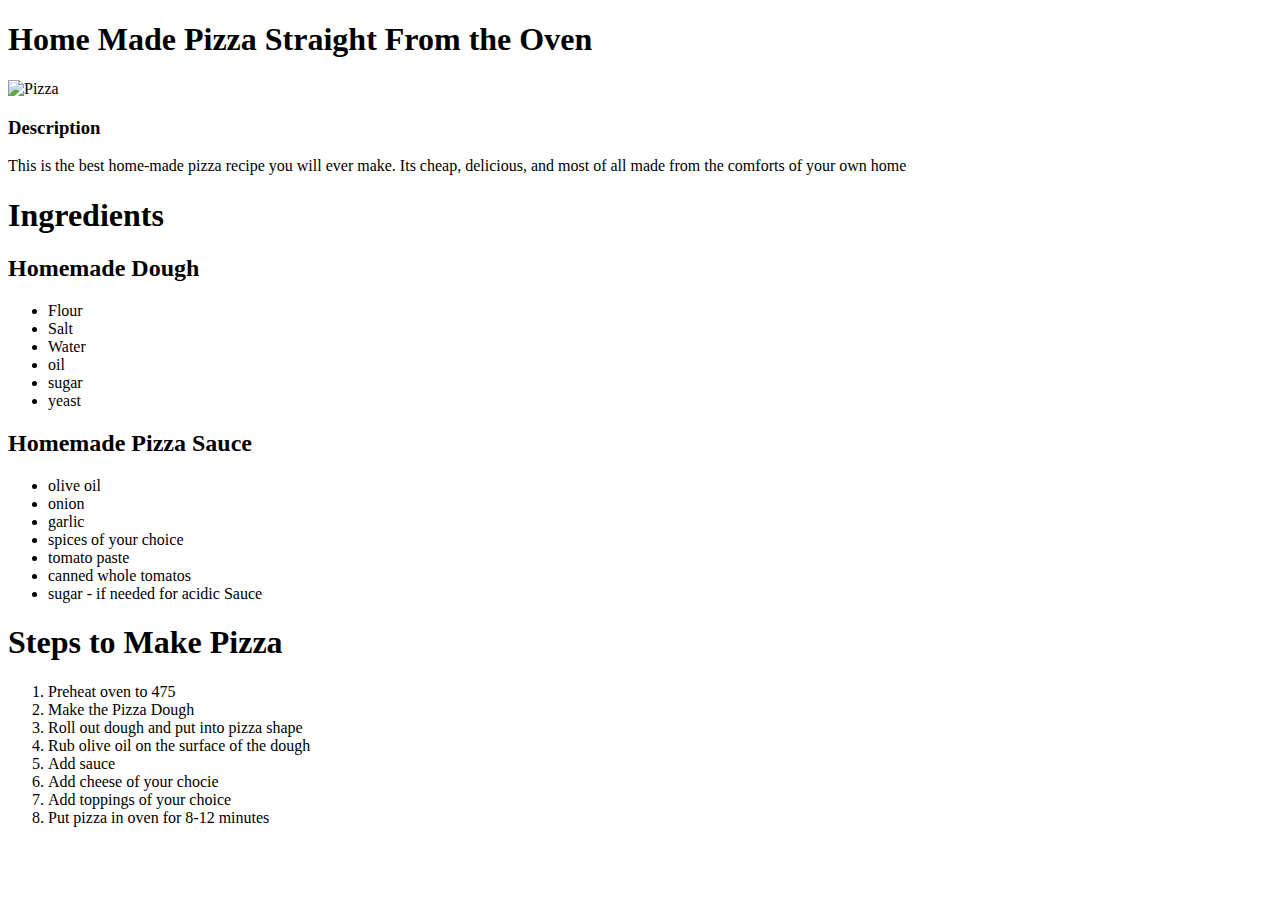
==== recipe-list/pizza.html @ d0c8c2bd "Finished Pizza.html page" ====
<!DOCTYPE html>
<html lang="eng">
    <head>
        <meta charset="utf-8">
    </head>
    <body>
        <h1>Home Made Pizza Straight From the Oven</h1>
        <img src="https://thefoodcharlatan.com/wp-content/uploads/2021/08/Homemade-Pizza-Recipe-1-Hour-or-Overnight-20-768x1152.jpg" alt="Pizza"></a>
        <h3>Description</h3>
        <p>This is the best home-made pizza recipe you will ever make. Its cheap, delicious, and most of all made from the comforts of your own home</p>
        <h1>Ingredients</h1>
        <h2>Homemade Dough</h2>
        <ul>
            <li>Flour</li>
            <li>Salt</li>
            <li>Water</li>
            <li>oil</li>
            <li>sugar</li>
            <li>yeast</li>
        </ul>
        <h2>Homemade Pizza Sauce</h2>
        <ul>
            <li>olive oil</li>
            <li> onion</li>
            <li> garlic</li>
            <li>spices of your choice</li>
            <li> tomato paste</li>
            <li>canned whole tomatos</li>
            <li>sugar - if needed for acidic Sauce</li>
        </ul>

        <h1>Steps to Make Pizza</h1>
        <ol>
            <li>Preheat oven to 475</li>
            <li>Make the Pizza Dough</li>
            <li>Roll out dough and put into pizza shape</li>
            <li>Rub olive oil on the surface of the dough</li>
            <li>Add sauce</li>
            <li>Add cheese of your chocie</li>
            <li>Add toppings of your choice</li>
            <li>Put pizza in oven for 8-12 minutes</li>
            
            
        </ol>
        
    </body>
</html>
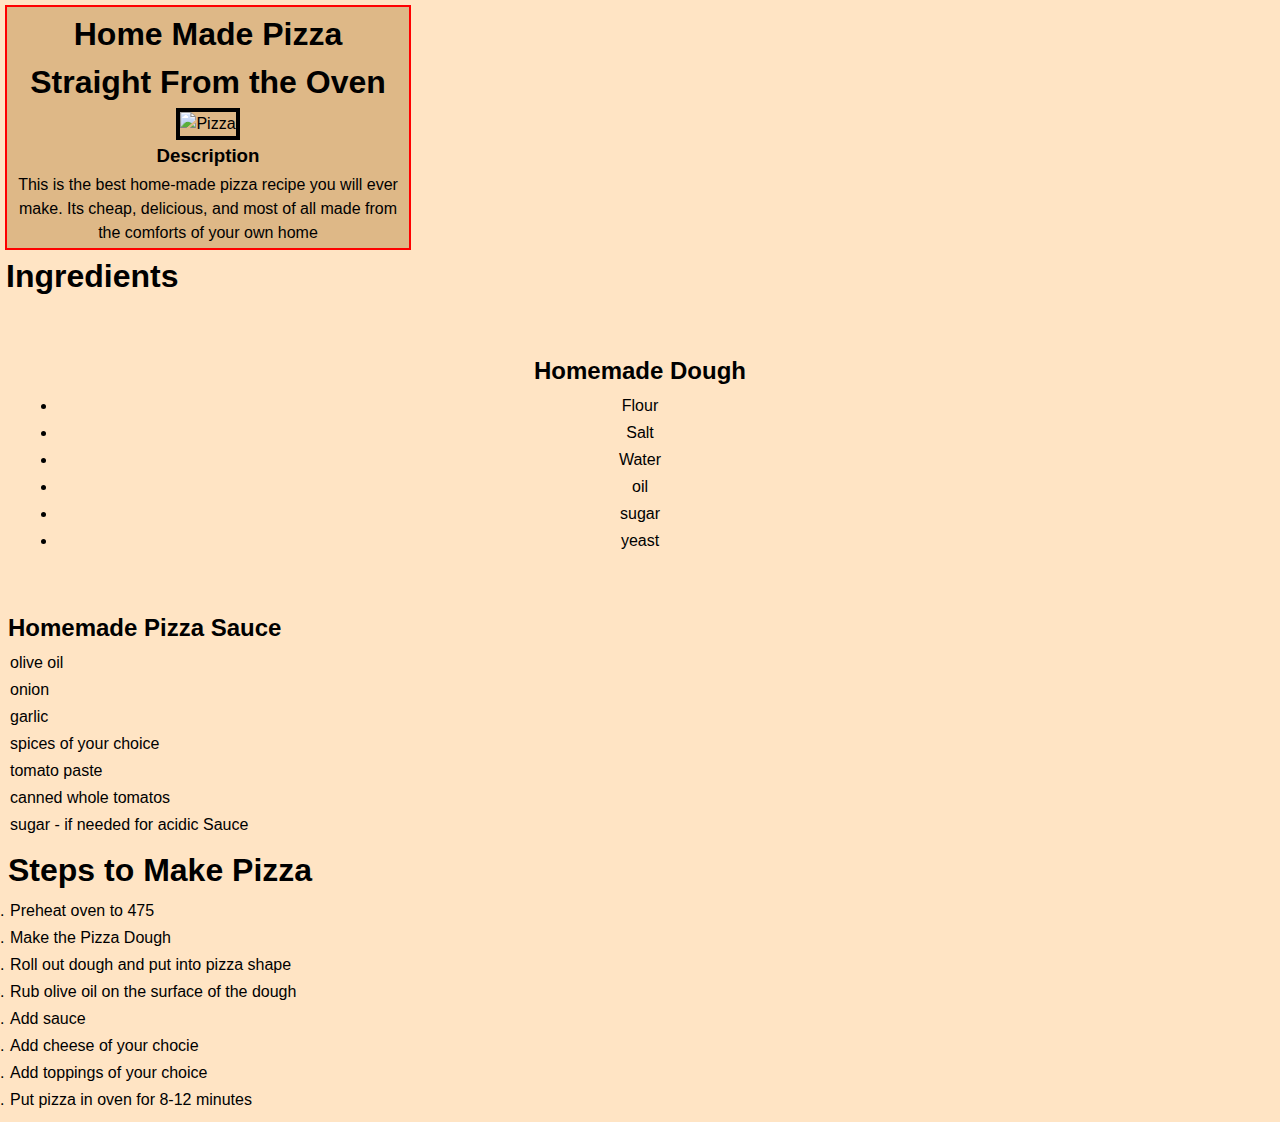
==== commit e7a14be6: "Added css" ====
--- a/recipe-list/pizza.html
+++ b/recipe-list/pizza.html
@@ -2,14 +2,21 @@
 <html lang="eng">
     <head>
         <meta charset="utf-8">
+        <link rel="stylesheet" href="style.css">
     </head>
     <body>
-        <h1>Home Made Pizza Straight From the Oven</h1>
+        <div id="title">
+            <h1>Home Made Pizza Straight From the Oven</h1>
         <img src="https://thefoodcharlatan.com/wp-content/uploads/2021/08/Homemade-Pizza-Recipe-1-Hour-or-Overnight-20-768x1152.jpg" alt="Pizza"></a>
         <h3>Description</h3>
         <p>This is the best home-made pizza recipe you will ever make. Its cheap, delicious, and most of all made from the comforts of your own home</p>
+
+        </div>
+        
         <h1>Ingredients</h1>
-        <h2>Homemade Dough</h2>
+
+        <!-- Dough Recipe -->
+       <div id="Dough"> <h2>Homemade Dough</h2>
         <ul>
             <li>Flour</li>
             <li>Salt</li>
@@ -17,8 +24,11 @@
             <li>oil</li>
             <li>sugar</li>
             <li>yeast</li>
-        </ul>
-        <h2>Homemade Pizza Sauce</h2>
+        </ul></div>
+       <div>
+
+        <!-- Sauce Recipe -->
+        <h2 class="recipe-content">Homemade Pizza Sauce</h2>
         <ul>
             <li>olive oil</li>
             <li> onion</li>
@@ -28,8 +38,11 @@
             <li>canned whole tomatos</li>
             <li>sugar - if needed for acidic Sauce</li>
         </ul>
+       </div>
 
-        <h1>Steps to Make Pizza</h1>
+       <!-- How to make the pizza -->
+        <div>
+            <h1>Steps to Make Pizza</h1>
         <ol>
             <li>Preheat oven to 475</li>
             <li>Make the Pizza Dough</li>
@@ -42,6 +55,7 @@
             
             
         </ol>
+        </div>
         
     </body>
 </html>--- a/recipe-list/style.css
+++ b/recipe-list/style.css
@@ -0,0 +1,47 @@
+/*style.css*/
+
+/* General */
+*{
+    line-height: 1.5;
+    margin: 1px;
+    padding: 1px;
+
+
+
+}
+
+body{
+    font-family: Arial, Helvetica, sans-serif;
+   background-color: bisque;
+
+}
+
+#title{
+    display: block;
+    text-align: center;
+    border: 20px black;
+    width: 400px;
+    background-color: burlywood;
+    border: 2px solid red
+   
+    
+}
+
+img{
+    width: 200px;
+    height: 200px;
+    margin: 0px;
+    padding: 0px;
+    border: 4px solid black;
+}
+
+
+/* Recipe Content */
+
+#Dough{
+    text-align: center;
+    font-family: 'Franklin Gothic Medium', 'Arial Narrow', Arial, sans-serif;
+    margin: 20px;
+    padding: 30px;
+    list-style: lower-greek;
+}
